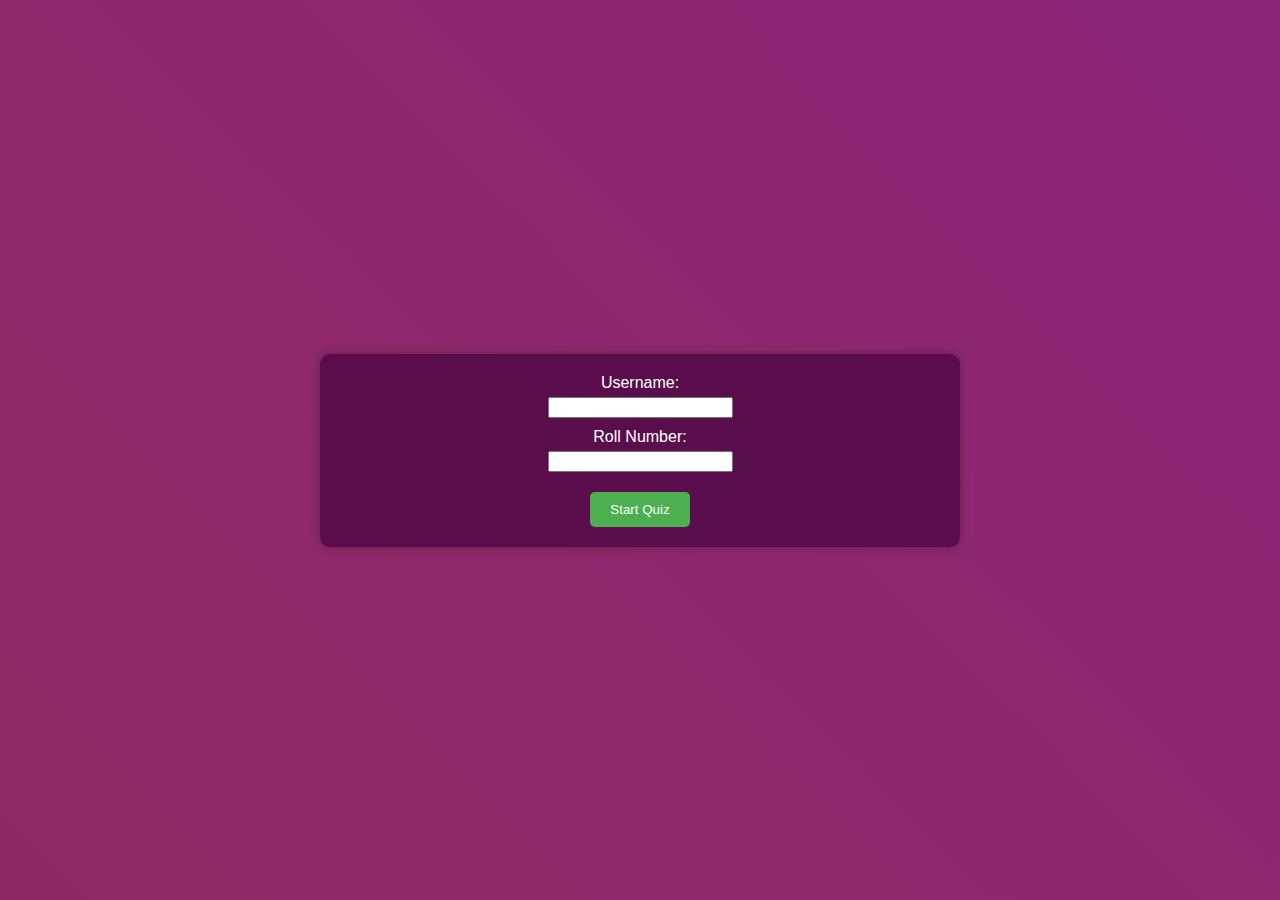
==== index.html @ 736afb3c "Add files via upload" ====
<!DOCTYPE html>
<html lang="en">
<head>
    <meta charset="UTF-8">
    <meta name="viewport" content="width=device-width, initial-scale=1.0">
    <title>Quiz App</title>
    <link rel="stylesheet" href="styles.css">
</head>
<body>
    <div class="quiz-container">
        <div id="quiz">
            <!-- Questions and options go here -->
        </div>
        <div id="result" class="hidden">
            <!-- Result page content goes here -->
        </div>
    </div>

    <script>
        // JavaScript code for the start of the quiz goes here

        // Display input fields for username and roll number before the quiz starts
        document.getElementById('quiz').innerHTML = `
            <form id="startForm">
                <label for="username">Username:</label>
                <input type="text" id="username" required />
                <label for="rollNumber">Roll Number:</label>
                <input type="text" id="rollNumber" required />
                <button type="button" onclick="startQuiz()">Start Quiz</button>
            </form>
        `;
    </script>

    <script src="questions.js"></script>
    <script src="quiz.js"></script>
</body>
</html>
---- styles.css ----
body {
    font-family: 'Arial', sans-serif;
    margin: 0;
    padding: 0;
    background: linear-gradient(45deg, #510a2b, #912b66, #88227f, #962396);
    background-size: 400% 400%;
    animation: gradientAnimation 10s ease infinite;
    color: white;
    display: flex;
    align-items: center;
    justify-content: center;
    height: 100vh;
}

@keyframes gradientAnimation {
    0% {
        background-position: 0% 50%;
    }
    50% {
        background-position: 100% 50%;
    }
    100% {
        background-position: 0% 50%;
    }
}

.quiz-container {
    width: 80%;
    max-width: 600px;
    padding: 20px;
    background-color: rgba(77, 6, 67, 0.8);
    border-radius: 10px;
    box-shadow: 0 0 10px rgba(0, 0, 0, 0.3);
}

.hidden {
    display: none;
}

#quiz {
    text-align: left;
}

#quiz h2 {
    margin-bottom: 10px;
}

#quiz .options {
    display: flex;
    flex-direction: column;
}

#quiz .options label {
    margin-bottom: 10px;
}

#quiz button {
    background-color: #4CAF50;
    color: white;
    padding: 10px 20px;
    border: none;
    border-radius: 5px;
    cursor: pointer;
}

#result {
    text-align: center;
}

#result h2 {
    margin-bottom: 20px;
}

#result .review-link {
    color: #3498db;
    text-decoration: underline;
    cursor: pointer;
}

#result .review-container {
    display: none;
    margin-top: 20px;
}

#result .review-container .question {
    color: black;
    font-weight: bold;
}

#result .review-container .correct {
    color: green;
}

#result .review-container .wrong {
    color: red;
}

#result .review-container .explanation {
    margin-top: 10px;
}

#result button {
    background-color: #4CAF50;
    color: white;
    padding: 10px 20px;
    border: none;
    border-radius: 5px;
    cursor: pointer;
}

#startForm {
    display: flex;
    flex-direction: column;
    align-items: center;
}

label {
    margin-bottom: 5px;
}

input {
    margin-bottom: 10px;
}

button {
    margin-top: 10px;
}
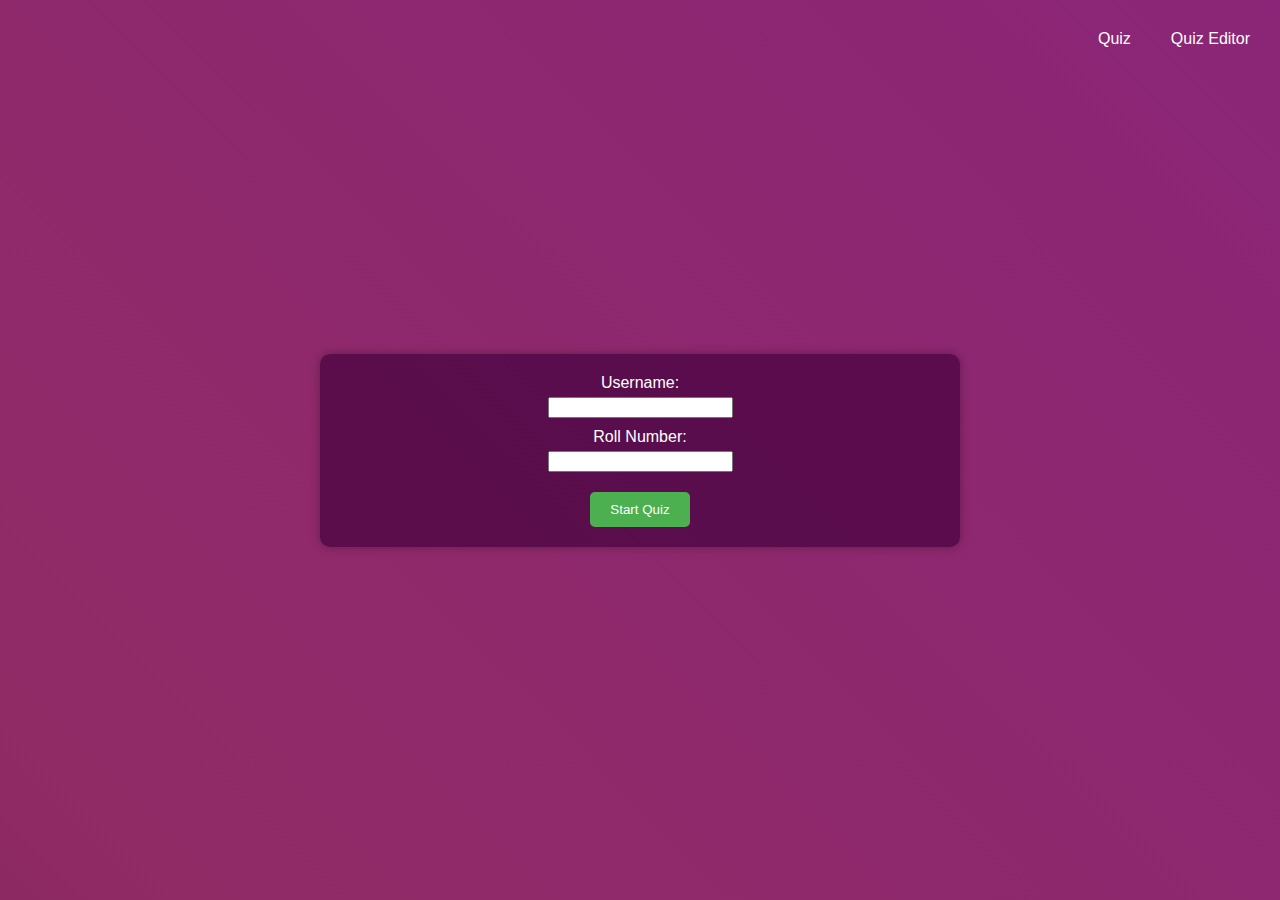
==== commit b5b964e1: "Add files via upload" ====
--- a/index.html
+++ b/index.html
@@ -7,6 +7,9 @@
     <link rel="stylesheet" href="styles.css">
 </head>
 <body>
+    <Div class="MenuOptions">
+        <a href="index.html">Quiz  </a><a href="questioneditor.html">Quiz Editor</a>
+    </Div>
     <div class="quiz-container">
         <div id="quiz">
             <!-- Questions and options go here -->
--- a/styles.css
+++ b/styles.css
@@ -125,3 +125,21 @@
 button {
     margin-top: 10px;
 }
+
+.MenuOptions {
+    position: absolute;
+    top: 10px;
+    right: 10px;
+}
+
+.MenuOptions a {
+    color: white;
+    text-decoration: none;
+    margin: 10px;
+    padding: 10px;
+    display: inline-block; /* Ensures that padding and margin work properly */
+}
+
+.MenuOptions a:hover {
+    background-color: #555; /* Add a background color on hover if desired */
+}
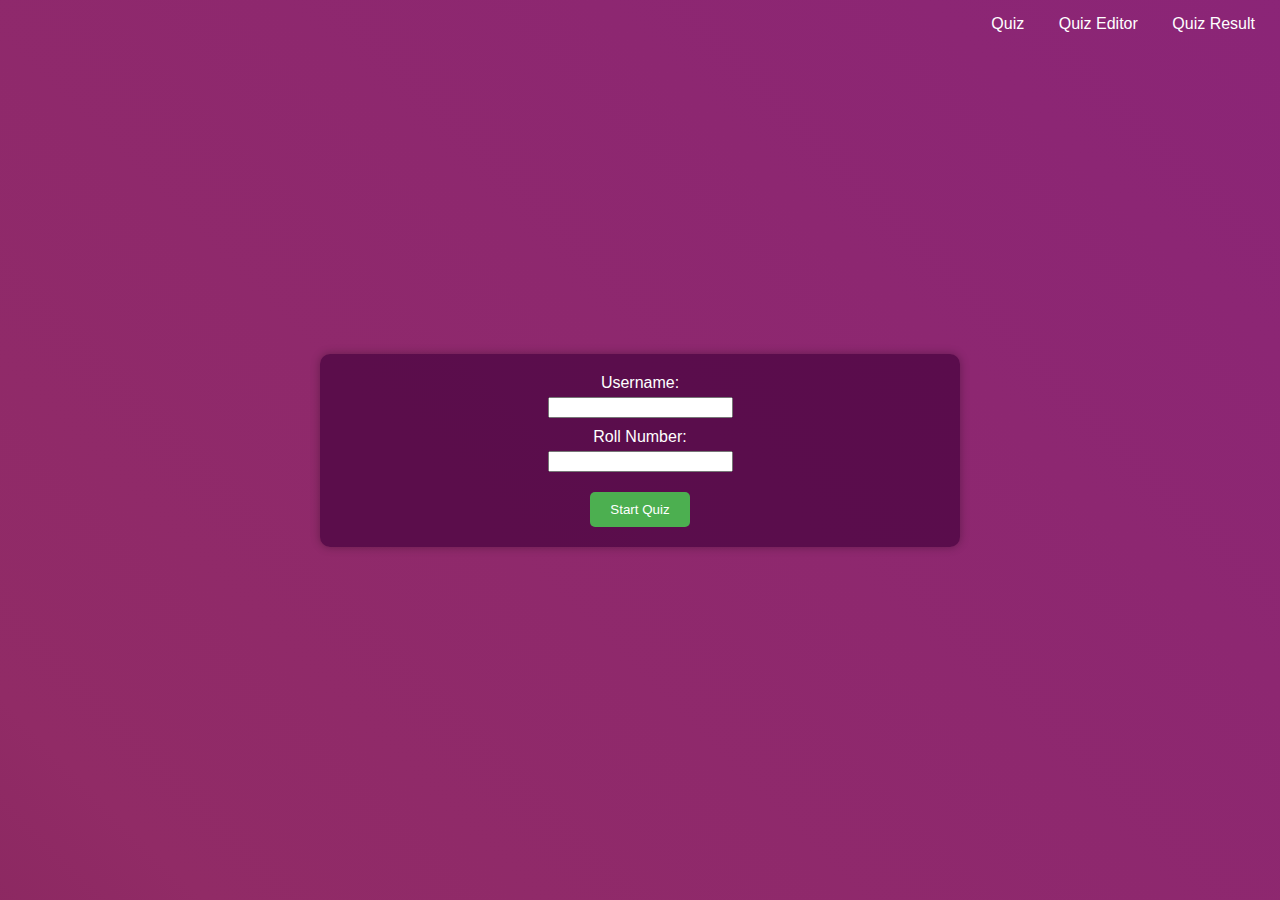
==== commit 8ae04442: "Add files via upload" ====
--- a/index.html
+++ b/index.html
@@ -7,9 +7,11 @@
     <link rel="stylesheet" href="styles.css">
 </head>
 <body>
-    <Div class="MenuOptions">
-        <a href="index.html">Quiz  </a><a href="questioneditor.html">Quiz Editor</a>
-    </Div>
+    <div class="MenuOptions">
+        <a href="index.html">Quiz</a>
+        <a href="questioneditor.html">Quiz Editor</a>
+        <a href="QuizResult.html">Quiz Result</a>
+    </div>
     <div class="quiz-container">
         <div id="quiz">
             <!-- Questions and options go here -->
--- a/styles.css
+++ b/styles.css
@@ -135,9 +135,10 @@
 .MenuOptions a {
     color: white;
     text-decoration: none;
-    margin: 10px;
-    padding: 10px;
-    display: inline-block; /* Ensures that padding and margin work properly */
+    margin: 0 10px;
+    padding: 5px;
+    display: inline-block;
+    transition: background-color 0.3s ease;
 }
 
 .MenuOptions a:hover {
